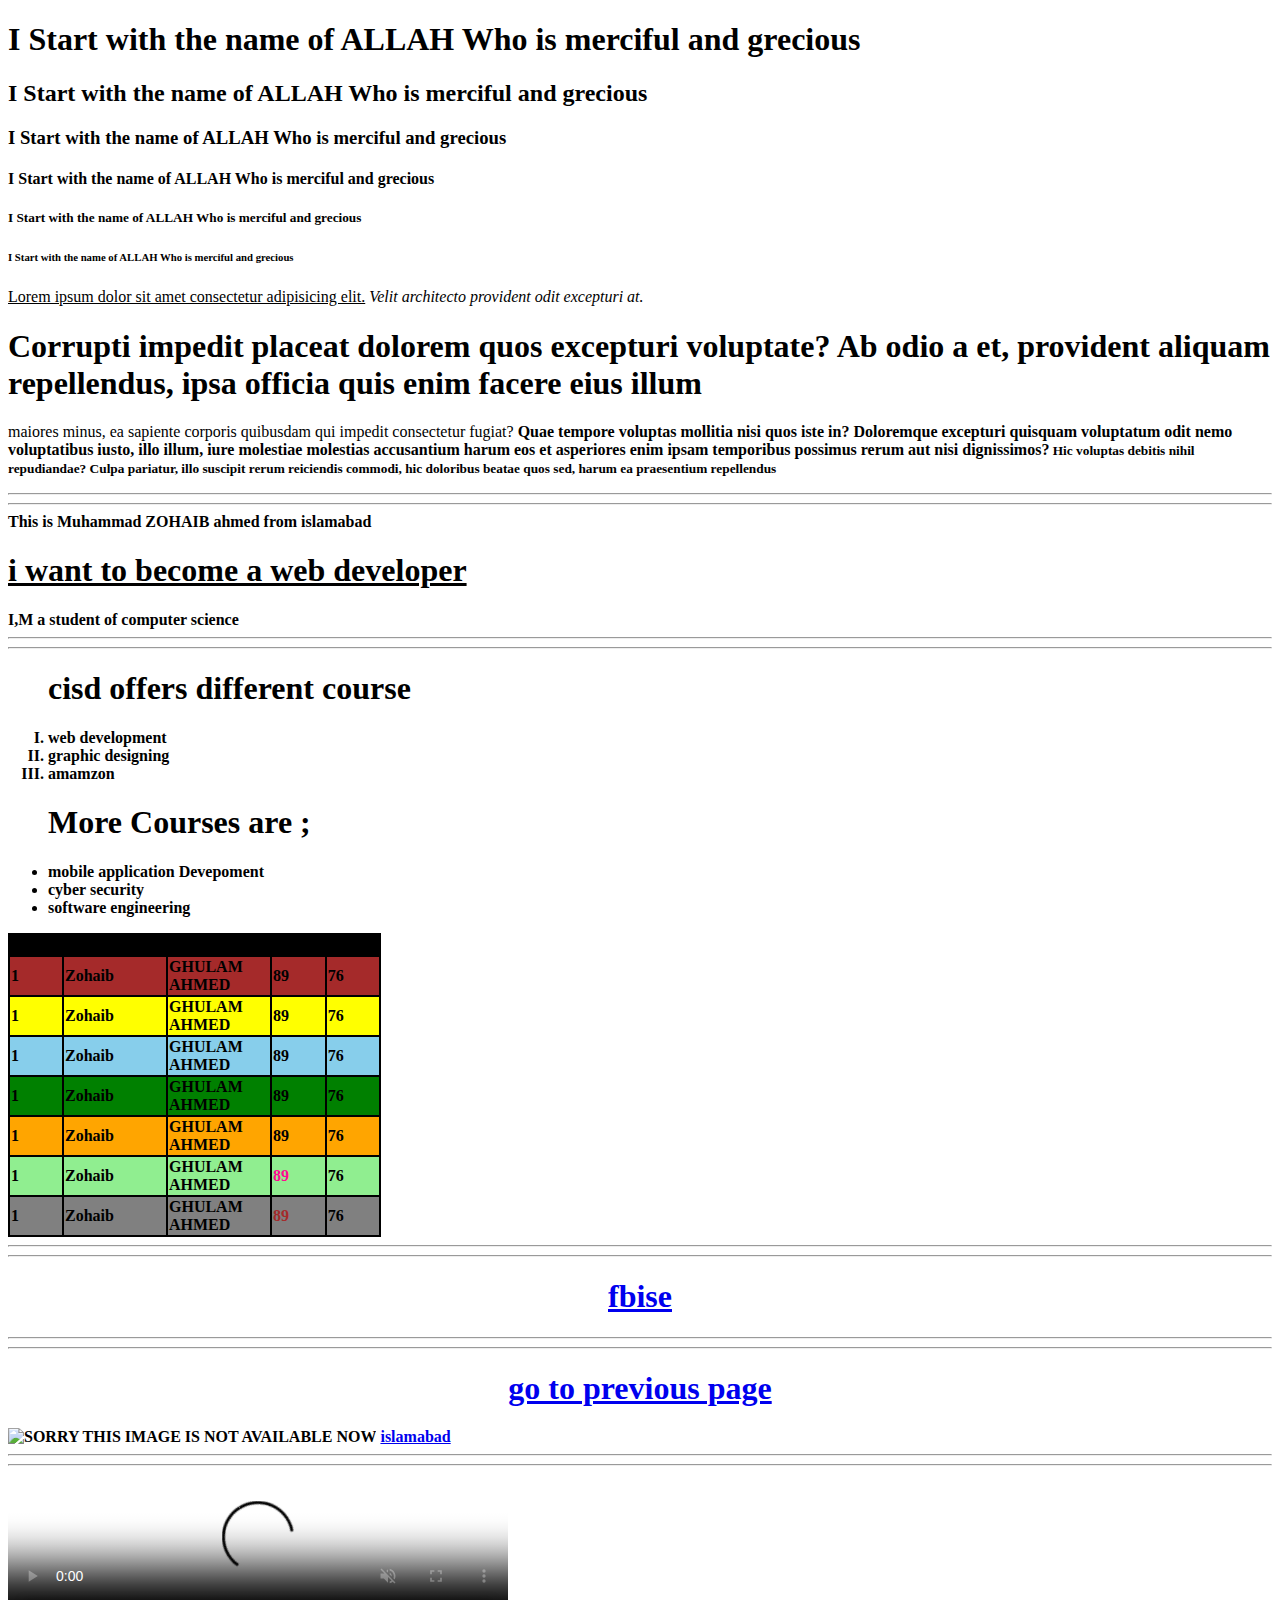
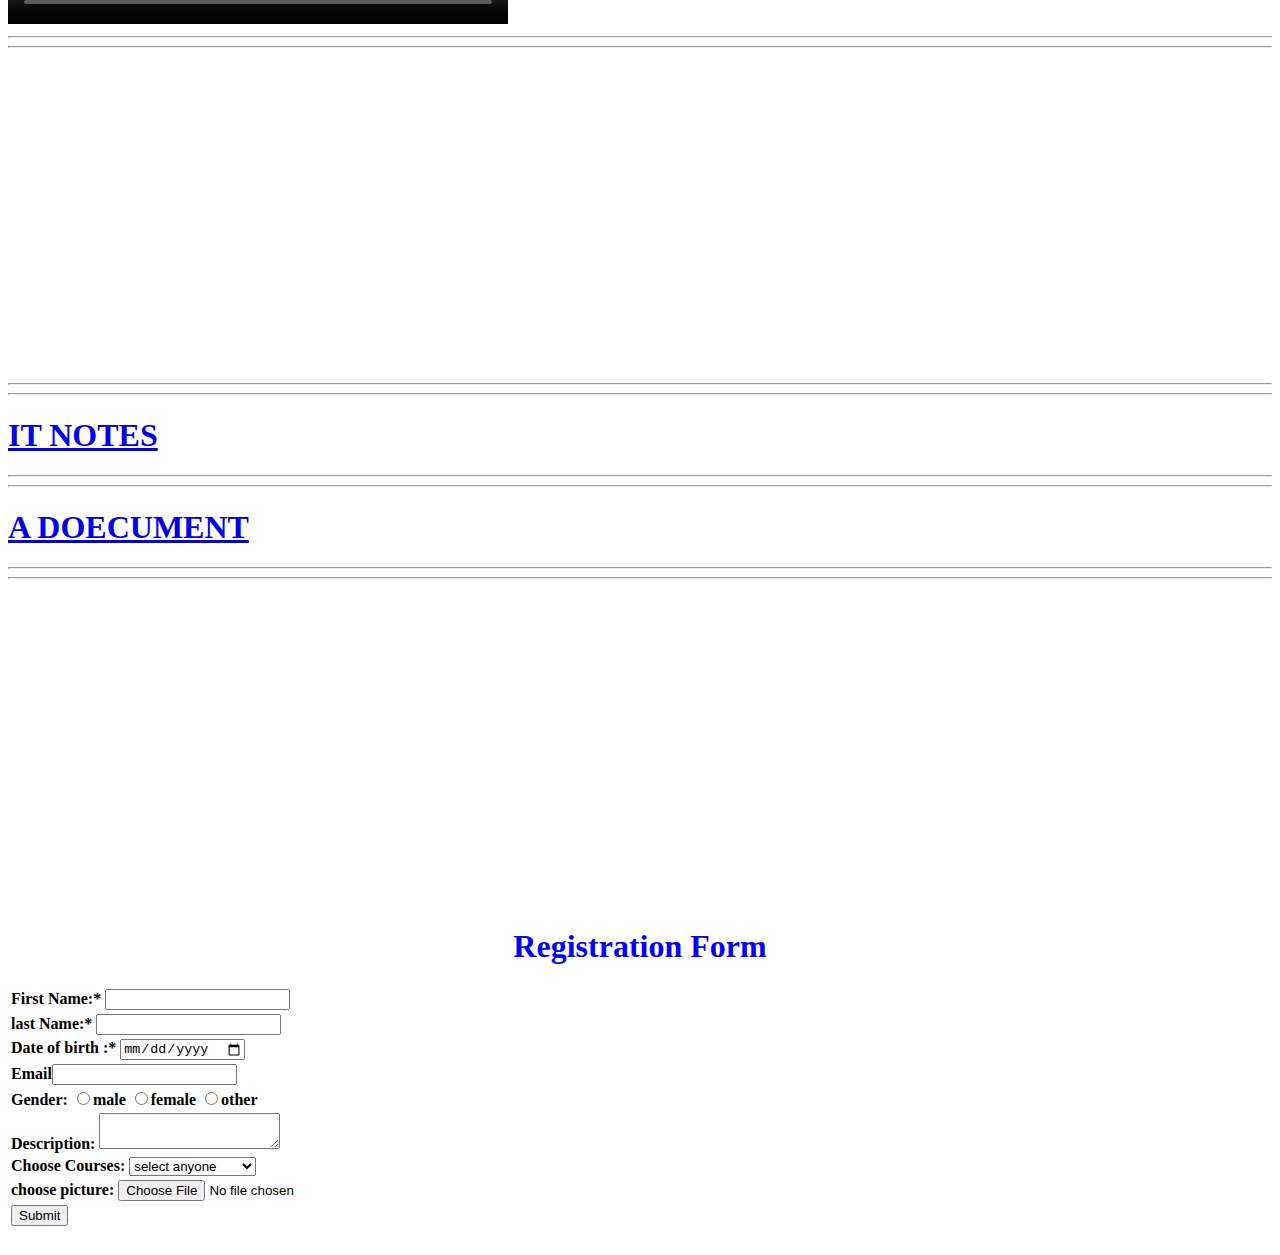
==== zohaib.html @ d3300cbc "Add files via upload" ====
<!DOCTYPE html>
<html lang="en">
<head>
    <meta charset="UTF-8">
    <meta name="viewport" content="width=device-width, initial-scale=1.0">
    <title>Zohaib</title>
    <link rel="stylesheet" href="STYLE.CSS">
</head>
<body>
    <h1> I Start with the name of ALLAH Who is merciful and grecious</h1>
    <h2> I Start with the name of ALLAH Who is merciful and grecious</h2>
    <h3> I Start with the name of ALLAH Who is merciful and grecious</h3>
    <h4> I Start with the name of ALLAH Who is merciful and grecious</h4>
    <h5> I Start with the name of ALLAH Who is merciful and grecious</h5>
    <h6> I Start with the name of ALLAH Who is merciful and grecious</h6>
    
   <p><u>Lorem ipsum dolor sit amet consectetur adipisicing elit.</u>
 <i>Velit architecto provident odit excepturi at.</i>
<h1> Corrupti impedit placeat dolorem quos excepturi voluptate? Ab odio a et, provident aliquam repellendus, ipsa officia quis enim facere eius illum </h1>maiores minus, ea sapiente corporis quibusdam qui impedit consectetur fugiat?<b> Quae tempore voluptas mollitia nisi quos iste in? Doloremque excepturi quisquam voluptatum odit nemo voluptatibus iusto, illo illum, iure molestiae molestias accusantium harum eos et asperiores enim ipsam temporibus possimus rerum aut nisi dignissimos?<small> Hic voluptas debitis nihil repudiandae? Culpa pariatur, illo suscipit rerum reiciendis commodi, hic doloribus beatae quos sed, harum ea praesentium repellendus</small>
</p>
<hr>
<hr>
This is Muhammad  ZOHAIB ahmed from islamabad <u><h1>i want to  become a web developer</h1></u> I,M a student of computer science

<hr>
<hr>
<ol type="I">
    <h1>cisd offers different course</h1>
    <li>web development</li>
    <li>graphic designing
    </li>
    <li>amamzon</li>


</ol>
   <ul>
    <h1>More Courses are ;</h1>
    <li> mobile application Devepoment</li>
    <li>cyber security</li>
    <li>software engineering</li>
   </ul>
   <table bgcolor="black" >
    <thead>
        <th width="50">S/NO</th>
        <th width=100>Name</th>
        <th width="100" >Father name</th>
        <th widrh =50>Physics</th>
        <th width="50">Maths</th>
    </thead>
    <tr bgcolor="brown">
        <td>1</td>
        <td>Zohaib</td>
        <td>GHULAM AHMED</td>
        <td>89</td>
        <td>76</td>

    </tr>
    <tr bgcolor=yellow>
        <td>1</td>
        <td>Zohaib</td>
        <td>GHULAM AHMED</td>
        <td>89</td>
        <td>76</td>
        
    </tr><tr bgcolor="skyblue">
        <td>1</td>
        <td>Zohaib</td>
        <td>GHULAM AHMED</td>
        <td>89</td>
        <td>76</td>
        
    </tr><tr bgcolor="green">
        <td>1</td>
        <td>Zohaib</td>
        <td>GHULAM AHMED</td>
        <td>89</td>
        <td>76</td>
        
    </tr><tr bgcolor="orange">
        <td>1</td>
        <td>Zohaib</td>
        <td>GHULAM AHMED</td>
        <td>89</td>
        <td>76</td>
        
    </tr><tr bgcolor="lightgreen">
        <td>1</td>
        <td>Zohaib</td>
        <td>GHULAM AHMED</td>
        <td style="color: rgb(255, 8, 144);">89</td>
        <td>76</td>
        
    </tr><tr bgcolor="grey">
        <td>1</td>
        <td>Zohaib</td>
        <td>GHULAM AHMED</td>
        <td style="color: brown;">89</td>
        <td>76</td>
        
    </tr>
   </table>
<hr>
<hr> 
<a href="https:fbise.com" target="_blank"><h1 align="center">fbise </h1></a>
<hr>
<hr>
<a href="cisd.html"><h1 align="center">go to previous page</h1></a>
<img src="IMAGES/bmw 2 (1).jpg" alt="SORRY THIS IMAGE IS NOT AVAILABLE NOW" width="500" srcset="">
<a href=https://www.google.com/imgres?q=islamabad%20images&imgurl=https%3A%2F%2Fislamabad.comsats.edu.pk%2Fassets%2Fimg%2Fislamabad.jpeg&imgrefurl=https%3A%2F%2Fislamabad.comsats.edu.pk%2Fcity-info.aspx&docid=9FUirX_W13N_XM&tbnid=Py5i2ZjMT4WLvM&vet=12ahUKEwiFkfuk2YaLAxVGSaQEHdKCODcQM3oECBwQAA..i&w=1280&h=853&hcb=2&ved=2ahUKEwiFkfuk2YaLAxVGSaQEHdKCODcQM3oECBwQAA"">islamabad</a>
<hr>
<hr>
<video src="video/Bmw M5 F90 Stage 3 IB Performance - Fire Exhaust Dyno Insane.mp4" width="500" controls muted loop poster="IMAGES/bmw logo thumbail.jpg"></video>
<hr>
<hr>
<iframe width="560" height="315" src="https://www.youtube.com/embed/k8s6l1xKZGA?si=JUXZvPpJxKGg7BHg" title="YouTube video player" frameborder="0" allow="accelerometer; autoplay; clipboard-write; encrypted-media; gyroscope; picture-in-picture; web-share" referrerpolicy="strict-origin-when-cross-origin" allowfullscreen></iframe>
<hr>
<hr>
<a href="https://www.scribd.com/document/132840287/Information-Technology-Study-Notes-Copy"><h1>IT NOTES</h1></a>
<hr>
<hr>
<a href="Notes/680 Insert Signature.gif"><h1>A DOECUMENT</h1></a>
<hr>
<hr>
<iframe width="560" height="315" src="https://www.youtube.com/embed/cbnh2R3-GcQ?si=mb3WNvRWZLVdXS2y" title="YouTube video player" frameborder="0" allow="accelerometer; autoplay; clipboard-write; encrypted-media; gyroscope; picture-in-picture; web-share" referrerpolicy="strict-origin-when-cross-origin" allowfullscreen></iframe>
<h1 align="center" style="color: blue;">Registration Form</h1>
<form action="">
<table>

     <tr>
        <td> First Name:* <input type="text" name="fname" size="" required></td>
     </tr>
     <td> last Name:* <input type="text" size="" name="lname" required> </td>
    </tr>
    <td> Date of birth :* <input type="date" size="" required> </td>
</tr>
</tr>
<td>Email<input class="Email" type="email"size="" required> </td>
</tr>

<td>Gender: <input class="gender" type="radio"  name="gender">male <input class="gender" type="radio" name="gender">female
<input class="gender" type="radio" name="gender">other</td>

</tr>
<tr>
    <td>Description: <textarea name="text" id="text" width="500"></textarea></td>
</tr>
<tr>
    <td> Choose Courses:
<select name="select" id="select">
<option value="Courses">select anyone </option>
<option value="courses">web development </option>
<option value="Courses">graphic designing</option>
<option value="Courses">basic it</option>
</select>
</td>

</tr>
<tr>
    <td> choose picture: <input class="photo"  type="file" name="photo">

    </td>
</tr>
   
<tr>
    <td><input class="submit" type="submit"></td>

</tr>

</table>
</form>
<div class="main">
    <div class="mainmenu">
<div class="navbar">
<div class="icon">

    
</div>

</div>

<div class="logo"> <img src="IMAGES/bmw 2 (1).jpg" width="2000" alt="">
 
</div>
</div> 

</div>



</div>













</body>
</html>
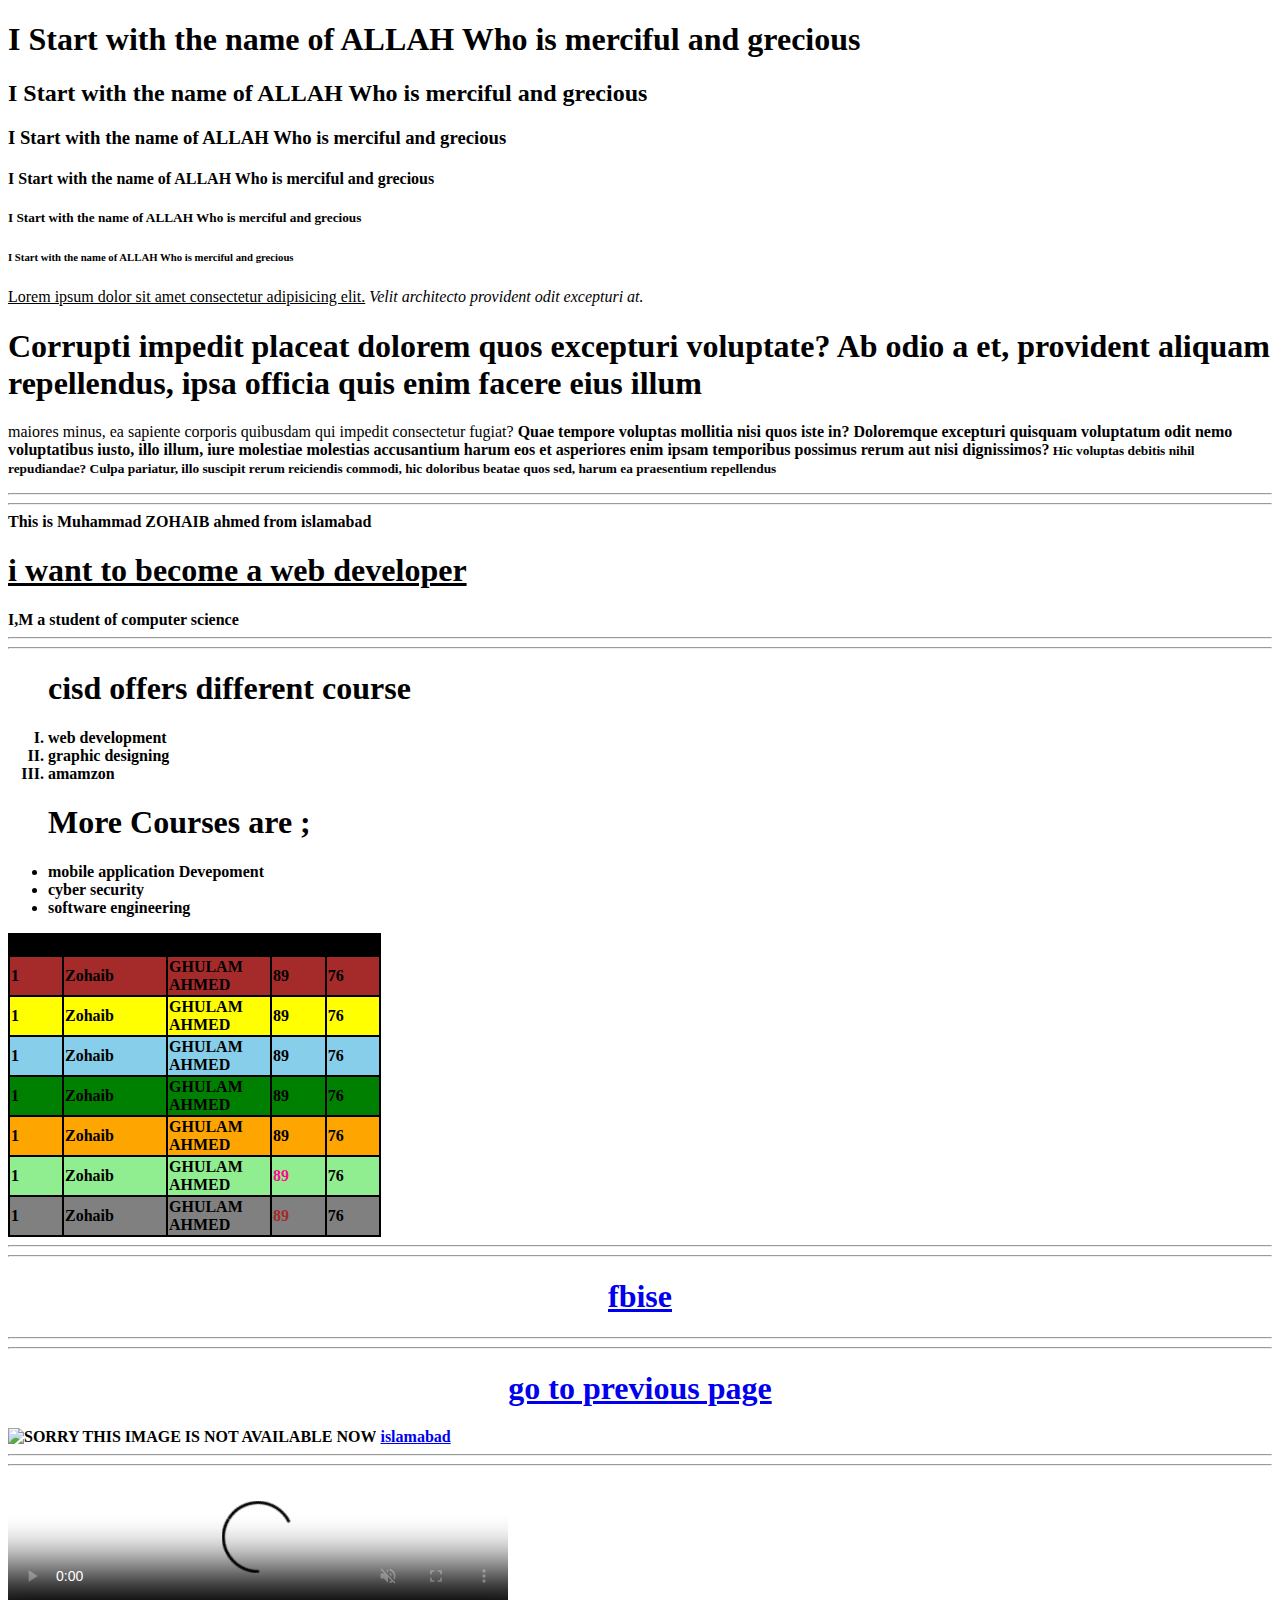
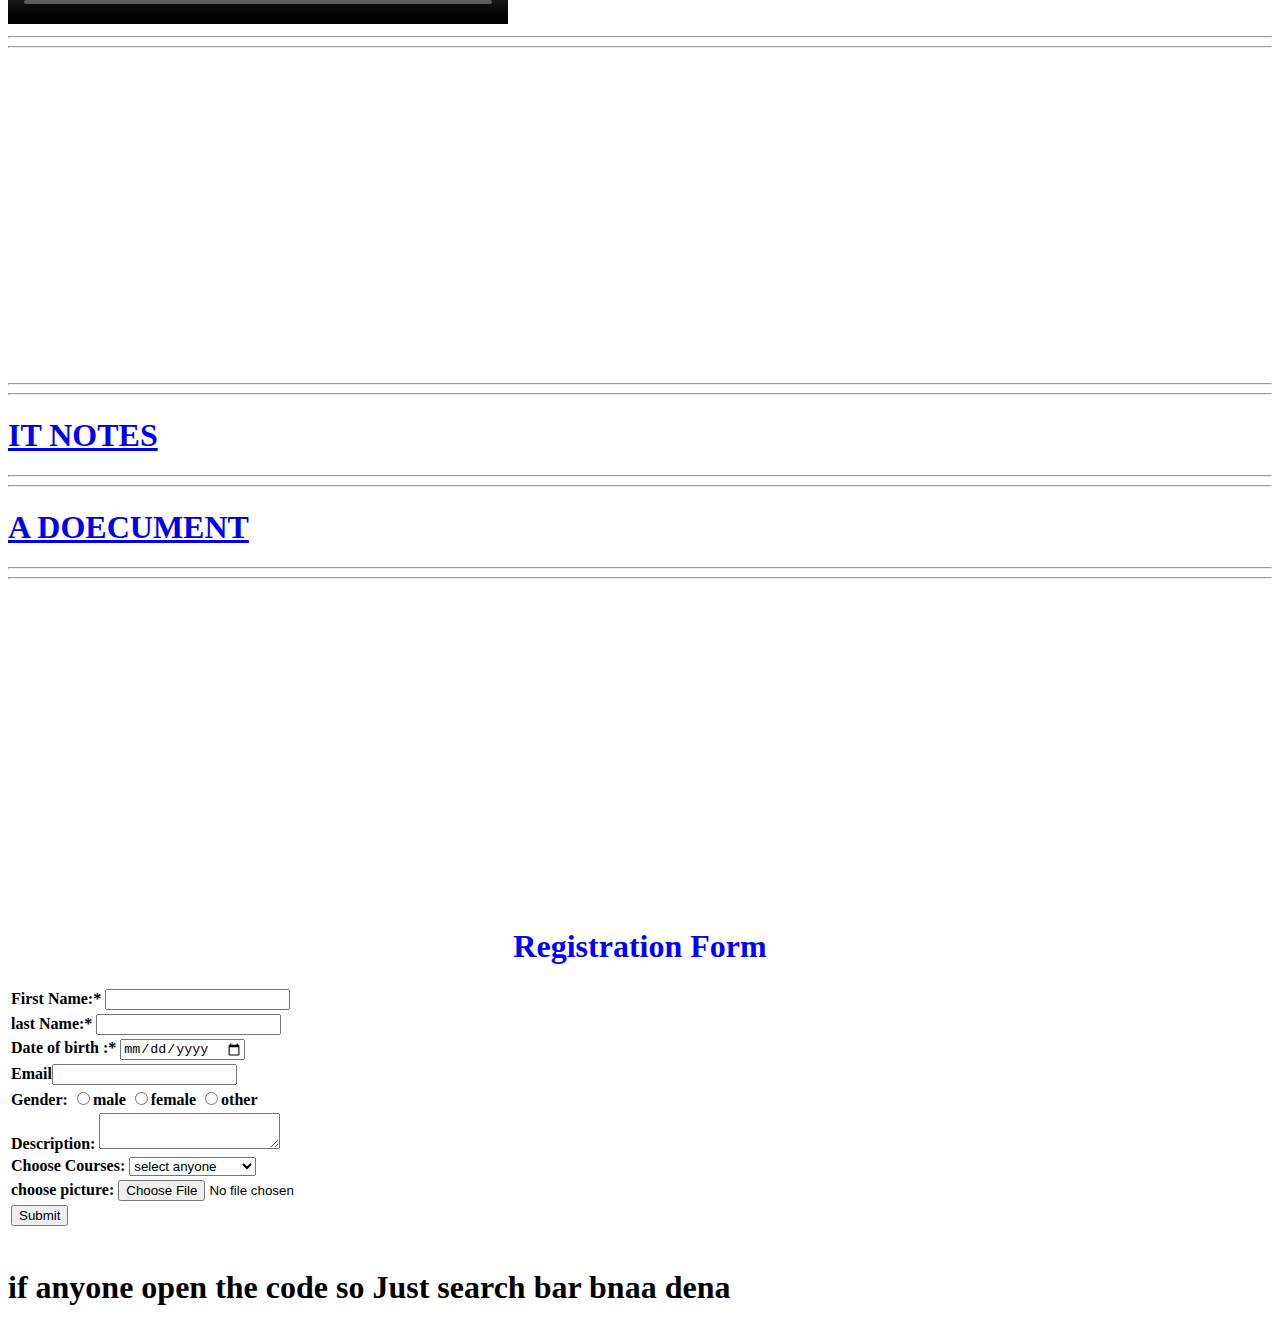
==== commit 3f80baf4: "Update zohaib.html" ====
--- a/zohaib.html
+++ b/zohaib.html
@@ -182,7 +182,7 @@
  
 </div>
 </div> 
-
+<h1> if anyone open the code so Just search bar bnaa dena</h1>
 </div>
 
 
@@ -202,4 +202,4 @@
 
 
 </body>
-</html>+</html>
